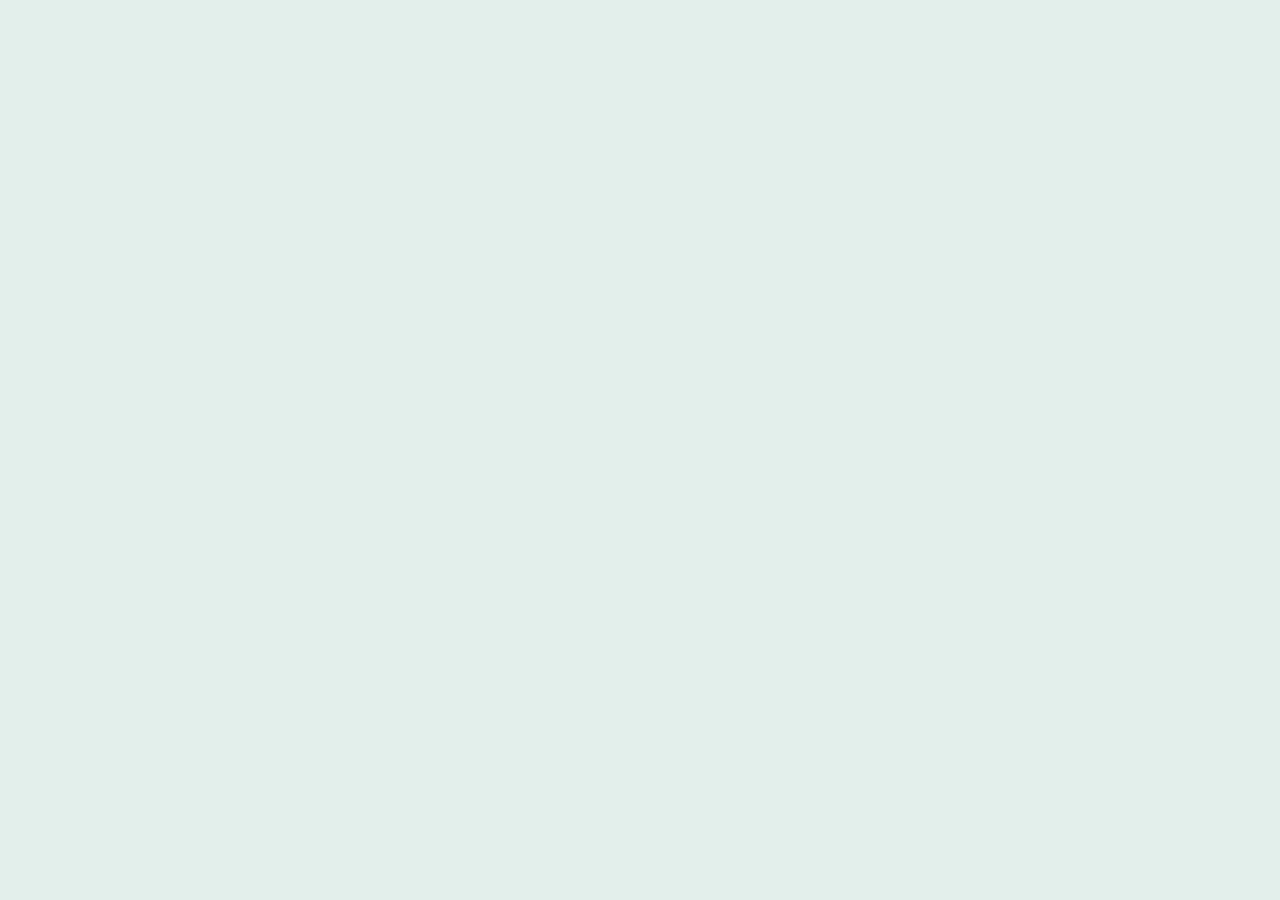
==== uwm.html @ 70233c17 "vibranums-page" ====
<!DOCTYPE html>
<html lang="en"> 
    <head>
        <meta charset="utf-8">
        <title>Structure</title>
        <link rel="stylesheet" href="styles.css"> 
    </head>

    <body>
       
           
    </body>

</html>
---- styles.css ----
html {
    background-color: rgb(227, 239, 235);
}

body{
    margin: 0;
}

h1 {
    margin: 0;
}

.branded-border{
    border: 4px dotted rgb(242, 239, 239);
    padding:10px;
}

.main-header{
    background-color: rgb(117, 203, 243);
    padding: 30px;
}

.viburnums-header { 
    background-color: plum;
    padding: 30px;
    margin-bottom: 10px;
}

.nav-links{
    color: blueviolet;
}

.viburnums-main {
    background-color: cadetblue;
    padding:30px;
    margin-bottom: 10px;
}

.viburnums-footer {
    background-color: hotpink;
    padding: 30px;
}
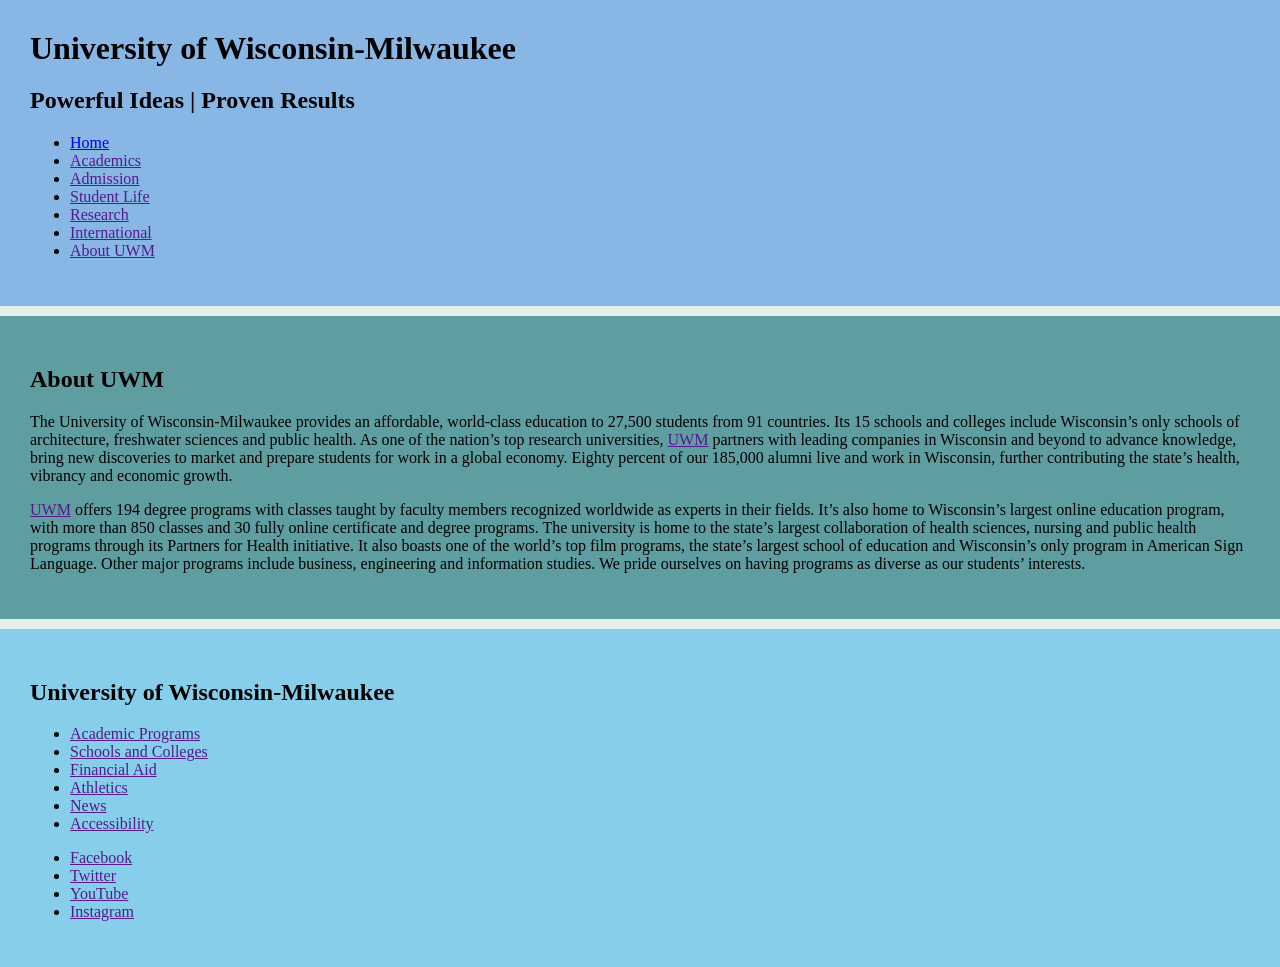
==== commit dad910b4: "finished adding colors" ====
--- a/uwm.html
+++ b/uwm.html
@@ -2,12 +2,119 @@
 <html lang="en"> 
     <head>
         <meta charset="utf-8">
-        <title>Structure</title>
-        <link rel="stylesheet" href="styles.css"> 
+        <title>UWM</title>
+        <link rel="stylesheet" href="uwm.css"> 
     </head>
 
-    <body>
+<body>
+    <header class="UWM-header">
+        <h1 class="page-name">University of Wisconsin-Milwaukee</h1>
+
+            <h2>Powerful Ideas | Proven Results</h2>
        
+    <ul>
+        <li>
+            <a class="nav-links" 
+            href="index.html">Home</a>
+        </li>
+
+        <li>
+            <a class="nav-links"
+            href="">Academics</a>
+        </li>
+        <li>
+            <a class="nav-links"
+            href="">Admission</a>
+        </li>
+        <li>
+            <a class="nav-links"
+            href="">Student Life</a>
+        </li>
+        <li>
+            <a class="nav-links"
+            href="">Research</a>
+        </li>
+        <li>
+            <a class="nav-links"
+            href="">International</a>
+        </li>
+        <li>
+            <a class="nav-links"
+            href="">About UWM</a>
+        </li>
+</ul>
+    </header>
+
+
+<main class="uwm-main">
+
+    <h2 class="uwm-main-header">About UWM</h2>
+
+         <p>The University of Wisconsin-Milwaukee provides an affordable, world-class education to 27,500 students from 91 countries. Its 15 schools and colleges include Wisconsin’s only schools of architecture, freshwater sciences and public health. As one of the nation’s top research universities, 
+            
+            <a class="nav-links"
+            href="">UWM</a>
+             partners with leading companies in Wisconsin and beyond to advance knowledge, bring new discoveries to market and prepare students for work in a global economy. Eighty percent of our 185,000 alumni live and work in Wisconsin, further contributing the state’s health, vibrancy and economic growth.</p>
+
+          <p> 
+            <a class="nav-links"
+            href="">UWM</a> 
+            offers 194 degree programs with classes taught by faculty members recognized worldwide as experts in their fields. It’s also home to Wisconsin’s largest online education program, with more than 850 classes and 30 fully online certificate and degree programs. The university is home to the state’s largest collaboration of health sciences, nursing and public health programs through its Partners for Health initiative. It also boasts one of the world’s top film programs, the state’s largest school of education and Wisconsin’s only program in American Sign Language. Other major programs include business, engineering and information studies. We pride ourselves on having programs as diverse as our students’ interests. </p>
+
+</main>
+
+<footer class="uwm-footer">
+    <h2>University of Wisconsin-Milwaukee</h2>
+
+    <ul>
+        <li>
+            <a class="nav-links"
+            href="">Academic Programs</a>
+        </li>
+        <li>
+            <a class="nav-links"
+            href="">Schools and Colleges</a>
+        </li>
+        <li>
+            <a class="nav-links"
+            href="">Financial Aid</a>
+        </li>
+        <li>
+            <a class="nav-links"
+            href="">Athletics</a>
+        </li>
+        <li>
+            <a class="nav-links"
+            href="">News</a>
+        </li>
+        <li>
+            <a class="nav-links"
+            href="">Accessibility</a>
+        </li>
+
+    </ul>
+
+    <ul>
+        <li>
+            <a class="nav-links"
+            href="">Facebook</a>
+        </li>
+        <li>
+            <a class="nav-links"
+            href="">Twitter</a>
+        </li>
+        <li>
+            <a class="nav-links"
+            href="">YouTube</a>
+        </li>
+        <li>
+            <a class="nav-links"
+            href="">Instagram</a>
+        </li>
+    </ul>
+
+
+</footer>   
            
     </body>
 
--- a/uwm.css
+++ b/uwm.css
@@ -0,0 +1,28 @@
+html {
+    background-color: rgb(227, 239, 235);
+}
+
+body{
+    margin: 0;
+}
+
+h1 {
+    margin:0;
+}
+
+.UWM-header {
+    background-color: rgb(136, 183, 230);
+    padding: 30px;
+    margin-bottom: 10px;
+}
+
+.uwm-main {
+    background-color: cadetblue;
+    padding:30px;
+    margin-bottom: 10px;
+}
+
+.uwm-footer {
+    background-color: skyblue;
+    padding: 30px;
+}
